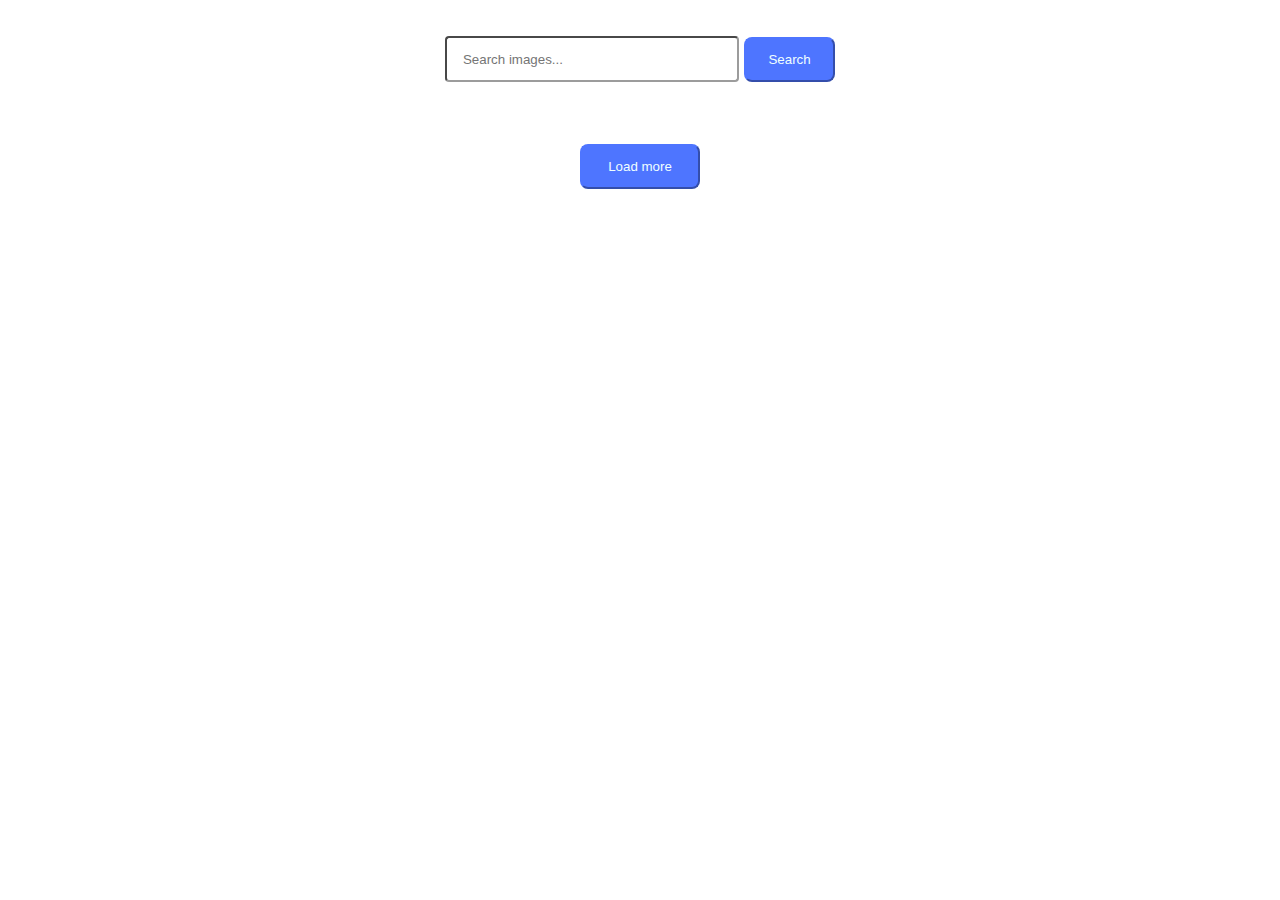
==== src/index.html @ 3b3a5ba3 "update all" ====
<!DOCTYPE html>
<html lang="en">
  <head>
    <meta charset="UTF-8" />
    <meta name="viewport" content="width=device-width, initial-scale=1.0" />
    <title>Gallery</title>
    <link rel="stylesheet" href="./css/styles.css" />
    <link rel="preconnect" href="https://fonts.googleapis.com">
<link rel="preconnect" href="https://fonts.gstatic.com" crossorigin>
<link href="https://fonts.googleapis.com/css2?family=Fira+Sans:ital,wght@0,100;0,200;0,300;0,400;0,500;0,600;0,700;0,800;0,900;1,100;1,200;1,300;1,400;1,500;1,600;1,700;1,800;1,900&family=Geologica:wght@100..900&family=Prompt:ital,wght@0,100;0,200;0,300;0,400;0,500;0,600;0,700;0,800;0,900;1,100;1,200;1,300;1,400;1,500;1,600;1,700;1,800;1,900&display=swap" rel="stylesheet">
  </head>
  <body>
    <form>
      <input class="input-form" type="text" placeholder="Search images...">
      <button class="btn-form">Search</button>
    </form>
    <span class="loader is-hidden">Loading images, please wait...</span>
    <ul class="gallery gallery-js container"></ul>
    <button class="load-more ">Load more</button>



    <script type="module" src="./main.js"></script>
  </body>
</html>
---- src/css/styles.css ----
/**
  |============================
  | include css partials with
  | default @import url()
  |============================
*/
/* Common styles */
@import url('./reset.css');
@import url('./base.css');
@import url('./container.css');


form {
  display: inline-block;
  justify-content: center;
  align-items: center;
  margin-left: auto;
  margin-right: auto;
}

.input-form {
  margin-top: 36px;
  width: 272px;
  height: 40px;
  border-color: #9c9c9c;
  border-radius: 4px;
  padding-left: 16px;
  outline: none;
  transition: border-color cubic-bezier(0.075, 0.82, 0.165, 1);
  transition: outline cubic-bezier(0.075, 0.82, 0.165, 1);
}

.input-form:hover {
  border-color: #000000;
}

input:focus::placeholder {
  color: #4e75ff;
}

.input-form:active {
  border-color: #4E75FF;
  outline: #4E75FF;
}

.input-form:focus {
  outline: none;
  border-color: #4e75ff;
}



.btn-form {
  width: 91px;
  height: 45px;
  border-radius: 8px;
  outline: none;
  border-color: #4E75FF;
  background-color: #4E75FF;
  color: azure;
  transition: background-color cubic-bezier(0.075, 0.82, 0.165, 1);
}

.btn-form:hover {
  background-color: #6C8CFF;
  border-color: #6C8CFF;
}


button {
  padding-top: 10px;
  padding-bottom: 10px;
  padding-left: 16px;
  padding-right: 16px;
}

/* loader */

.loader {
  display: flex;
  justify-content: center;
  align-items: center;
  margin-top: 32px;
  margin-left:  auto;
  margin-right: auto;

}

  


.is-hidden {
  display: none;
}



/* card */

.positions {
  display: block;
  text-align: center;
  font-weight: 200;
}

.text {
  font-family: "Geologica", serif;
  display: flex;
  justify-content: center;
  align-items: center;
  width: 360px;
  text-align: center;
  gap: 30px;
  border-bottom: 1px solid #4E75FF;
  border-left: 1px solid #4E75FF;
  border-right: 1px solid #4E75FF;
  border-radius: 8px;
  padding-left: 2px;
  padding-right: 2px;
  font-weight: 700px;
  height: 48px;
  padding-top: 5px;
  padding-bottom: 4px;
  box-shadow: 5px 3px 3px #9c9c9c;
}

.photo {
  box-shadow: 5px 3px 3px #9c9c9c;
  border-radius: 8px;
  height: 240px;
  width: 360px;
}


.card {
  transition: transform 250ms cubic-bezier(0.4, 0, 0.2, 1);
}
.card:hover {
  transform: scale(1.05);
}

.gallery {
  display: flex;
  margin-top: 32px;
  gap: 32px;
  flex-wrap: wrap;
}

.load-more {
  margin-left: auto;
  margin-right: auto;
  margin-top: 30px;
  width: 120px;
  text-align: center;
  height: 45px;
  border-radius: 8px;
  outline: none;
  border-color: #4E75FF;
  background-color: #4E75FF;
  color: azure;
  transition: background-color cubic-bezier(0.075, 0.82, 0.165, 1);
}
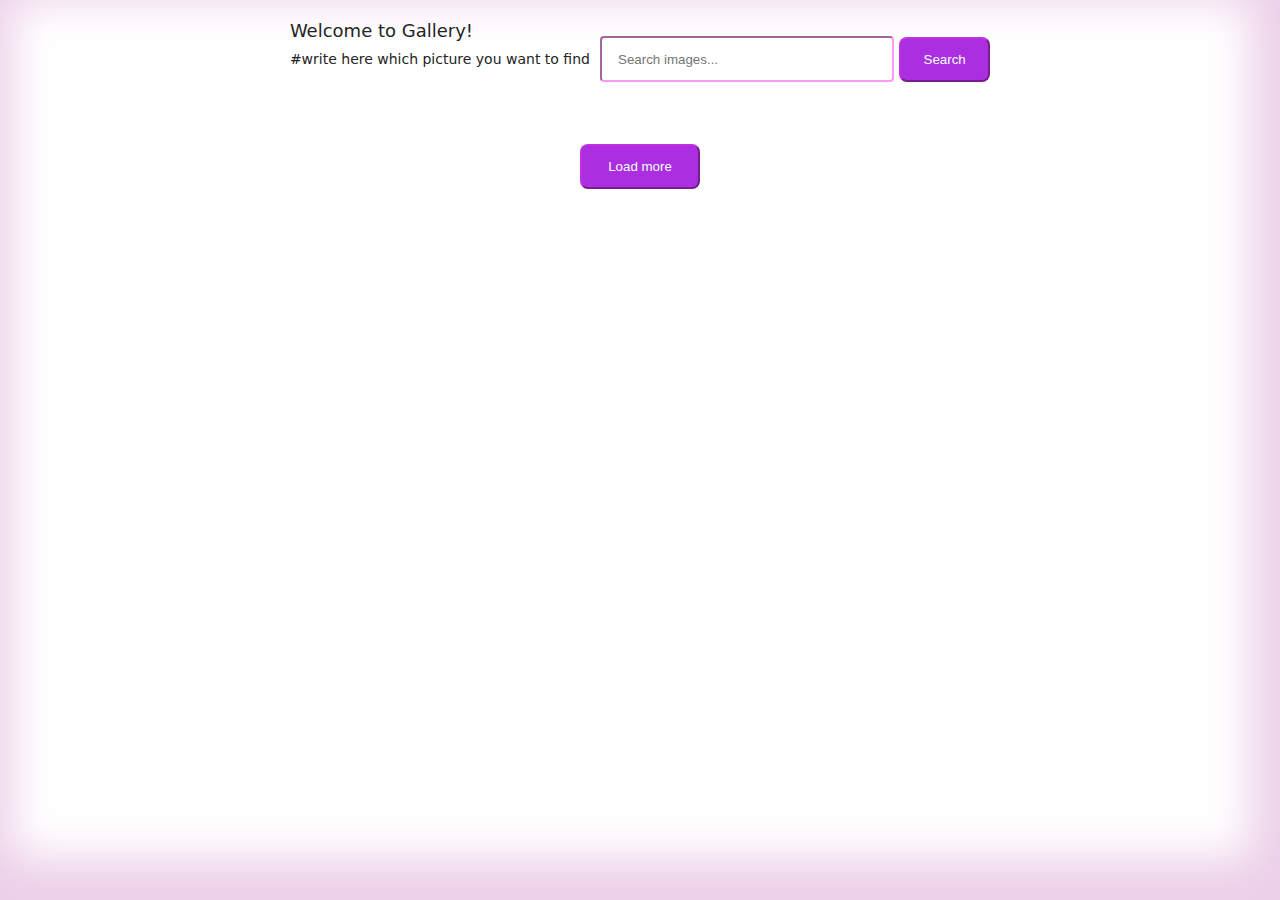
==== commit 91183f81: "update all" ====
--- a/src/index.html
+++ b/src/index.html
@@ -6,17 +6,22 @@
     <title>Gallery</title>
     <link rel="stylesheet" href="./css/styles.css" />
     <link rel="preconnect" href="https://fonts.googleapis.com">
+    <link rel="icon" href="./fav.icon.ico">
 <link rel="preconnect" href="https://fonts.gstatic.com" crossorigin>
+<link rel="stylesheet" href="https://fonts.googleapis.com/css2?family=Material+Symbols+Outlined:opsz,wght,FILL,GRAD@20..48,100..700,0..1,-50..200&icon_names=favorite" />
+<link rel="stylesheet" href="https://fonts.googleapis.com/css2?family=Material+Symbols+Outlined:opsz,wght,FILL,GRAD@24,400,1,0&icon_names=favorite" />
 <link href="https://fonts.googleapis.com/css2?family=Fira+Sans:ital,wght@0,100;0,200;0,300;0,400;0,500;0,600;0,700;0,800;0,900;1,100;1,200;1,300;1,400;1,500;1,600;1,700;1,800;1,900&family=Geologica:wght@100..900&family=Prompt:ital,wght@0,100;0,200;0,300;0,400;0,500;0,600;0,700;0,800;0,900;1,100;1,200;1,300;1,400;1,500;1,600;1,700;1,800;1,900&display=swap" rel="stylesheet">
   </head>
   <body>
     <form>
+      <p class="headline">Welcome to Gallery!<br><span class="text-haedline">#write here which picture you want to find</span></p>
       <input class="input-form" type="text" placeholder="Search images...">
       <button class="btn-form">Search</button>
     </form>
     <span class="loader is-hidden">Loading images, please wait...</span>
     <ul class="gallery gallery-js container"></ul>
-    <button class="load-more ">Load more</button>
+    <span class="loader2 is-hidden">Loading images, please wait...</span>
+    <button class="load-more">Load more</button>
 
 
 
--- a/src/css/styles.css
+++ b/src/css/styles.css
@@ -19,10 +19,12 @@
 }
 
 .input-form {
+  margin-left: auto;
+  margin-right: auto;
   margin-top: 36px;
   width: 272px;
   height: 40px;
-  border-color: #9c9c9c;
+  border-color: #f79bf4;
   border-radius: 4px;
   padding-left: 16px;
   outline: none;
@@ -31,21 +33,26 @@
 }
 
 .input-form:hover {
-  border-color: #000000;
+  border-color: #ab2fe0;
+
+}
+
+input:hover::placeholder {
+  color: #ab2fe0;
 }
 
 input:focus::placeholder {
-  color: #4e75ff;
+  color: #e02fda;
 }
 
 .input-form:active {
-  border-color: #4E75FF;
-  outline: #4E75FF;
+  border-color: #d22fe0;
+  outline: #d22fe0;
 }
 
 .input-form:focus {
   outline: none;
-  border-color: #4e75ff;
+  border-color: #d22fe0;
 }
 
 
@@ -55,15 +62,15 @@
   height: 45px;
   border-radius: 8px;
   outline: none;
-  border-color: #4E75FF;
-  background-color: #4E75FF;
+  border-color: #c02fe0;
+  background-color: #ab2fe0;
   color: azure;
   transition: background-color cubic-bezier(0.075, 0.82, 0.165, 1);
 }
 
 .btn-form:hover {
-  background-color: #6C8CFF;
-  border-color: #6C8CFF;
+  background-color: #d22fe0;
+  border-color: #d22fe0;
 }
 
 
@@ -86,7 +93,14 @@
 
 }
 
-  
+  .loader2 {
+    display: flex;
+    justify-content: center;
+    align-items: center;
+    margin-top: 32px;
+    margin-left:  auto;
+    margin-right: auto;
+  }
 
 
 .is-hidden {
@@ -101,34 +115,34 @@
   display: block;
   text-align: center;
   font-weight: 200;
+  font-size: 14px;
 }
 
 .text {
   font-family: "Geologica", serif;
+  font-size: 17px;
   display: flex;
   justify-content: center;
   align-items: center;
-  width: 360px;
-  text-align: center;
-  gap: 30px;
-  border-bottom: 1px solid #4E75FF;
-  border-left: 1px solid #4E75FF;
-  border-right: 1px solid #4E75FF;
+  width: 370px;
+  text-align: center;
+  gap: 25px;
   border-radius: 8px;
   padding-left: 2px;
   padding-right: 2px;
-  font-weight: 700px;
-  height: 48px;
-  padding-top: 5px;
-  padding-bottom: 4px;
-  box-shadow: 5px 3px 3px #9c9c9c;
+  font-weight: 400;
+  height: 100px;
+  padding-top: 2px;
+  padding-bottom: 2px;
+  box-shadow: -9px -21px 61px -3px rgba(221, 14, 234, 0.15) inset;
+  background-color: #ffffff
 }
 
 .photo {
   box-shadow: 5px 3px 3px #9c9c9c;
   border-radius: 8px;
   height: 240px;
-  width: 360px;
+  width: 372px;
 }
 
 
@@ -142,7 +156,7 @@
 .gallery {
   display: flex;
   margin-top: 32px;
-  gap: 32px;
+  gap: 38px;
   flex-wrap: wrap;
 }
 
@@ -155,9 +169,57 @@
   height: 45px;
   border-radius: 8px;
   outline: none;
-  border-color: #4E75FF;
-  background-color: #4E75FF;
+  border-color: #c02fe0;
+  background-color: #ab2fe0;
   color: azure;
   transition: background-color cubic-bezier(0.075, 0.82, 0.165, 1);
 }
 
+.load-more:hover {
+  background-color: #d22fe0;
+  border-color: #d22fe0;
+}
+
+
+.icon {
+  display: inline-block;
+  width: 30px;
+  height: 30px;
+  padding-top: 5px;
+  stroke-width: 0;
+  fill: #e02fda;
+  stroke: #ab2fe0;
+}
+
+.icon-visibility {
+  width: 35px;
+  height: 35px;
+}
+
+
+
+.icon-cloud-download {
+  width: 35px;
+  height: 35px;
+}
+
+.text-card {
+  display: flex;
+  color: #575757;
+}
+
+.headline {
+  display: inline-block;
+  justify-content: flex-start;
+  align-items: start;
+  padding-right: 5px;
+  font-size: large;
+  font-weight: 500;
+  
+}
+
+.text-haedline {
+  font-size: 14px;
+  font-weight: 400;
+  text-align: center;
+}